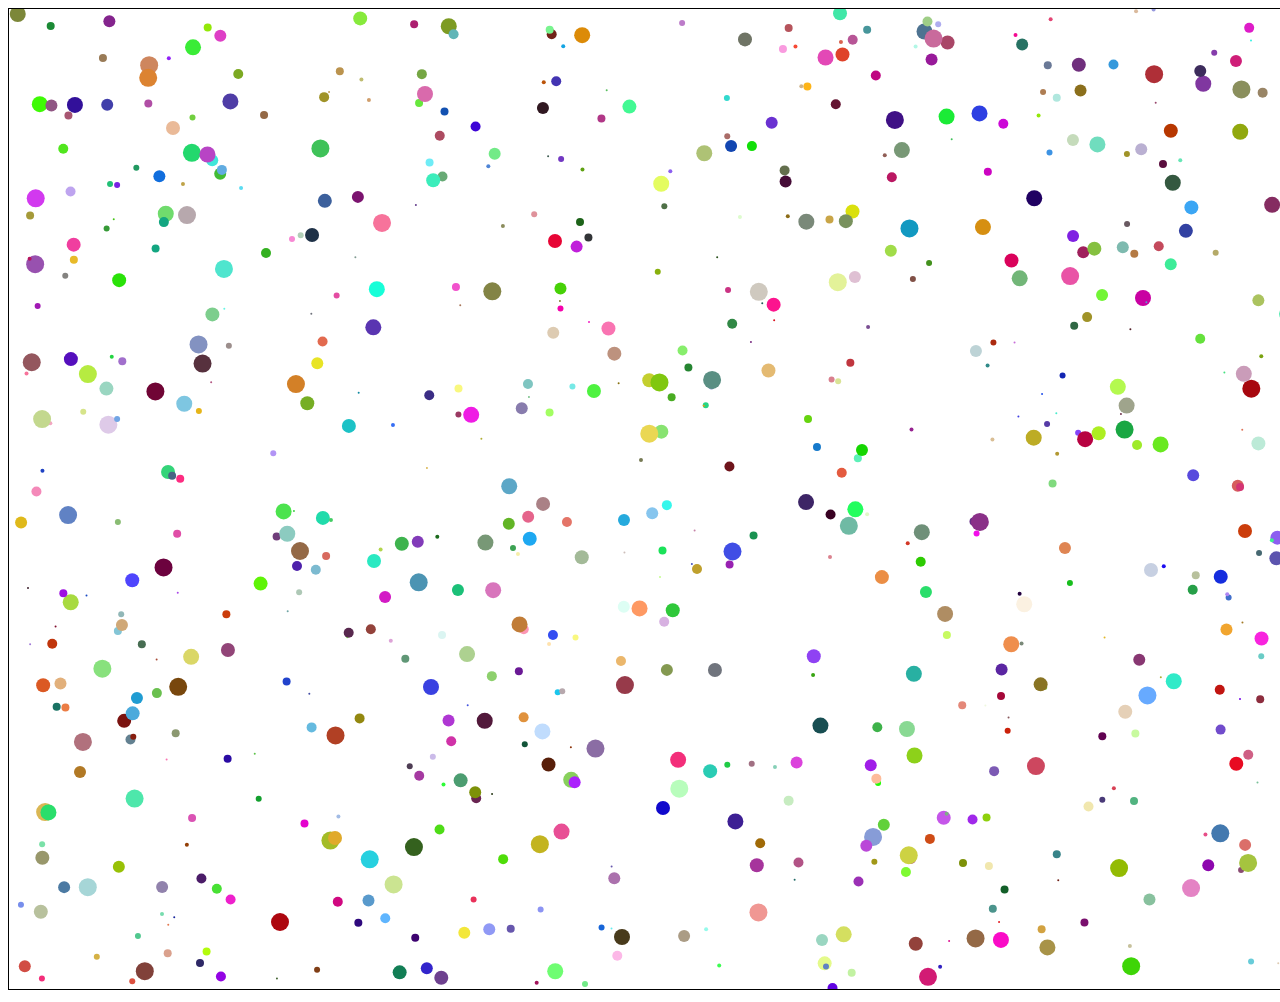
==== index.html @ 19d2478e "Initial functioning product completed !!" ====
<!DOCTYPE html>
<html lang="en">
<head>
    <meta charset="UTF-8">
    <title>Ball Collision</title>
</head>
<body>

<!--<canvas id="canvas" style="border: 1px solid black" width="1000px" height="900px"></canvas>-->
<canvas id="canvas" style="border: 1px solid black"></canvas>

<script src="js/main.js" type="module"></script>
<!--<script>-->
<!--const c = document.getElementById("canvas");-->
<!--</script>-->
</body>
</html>
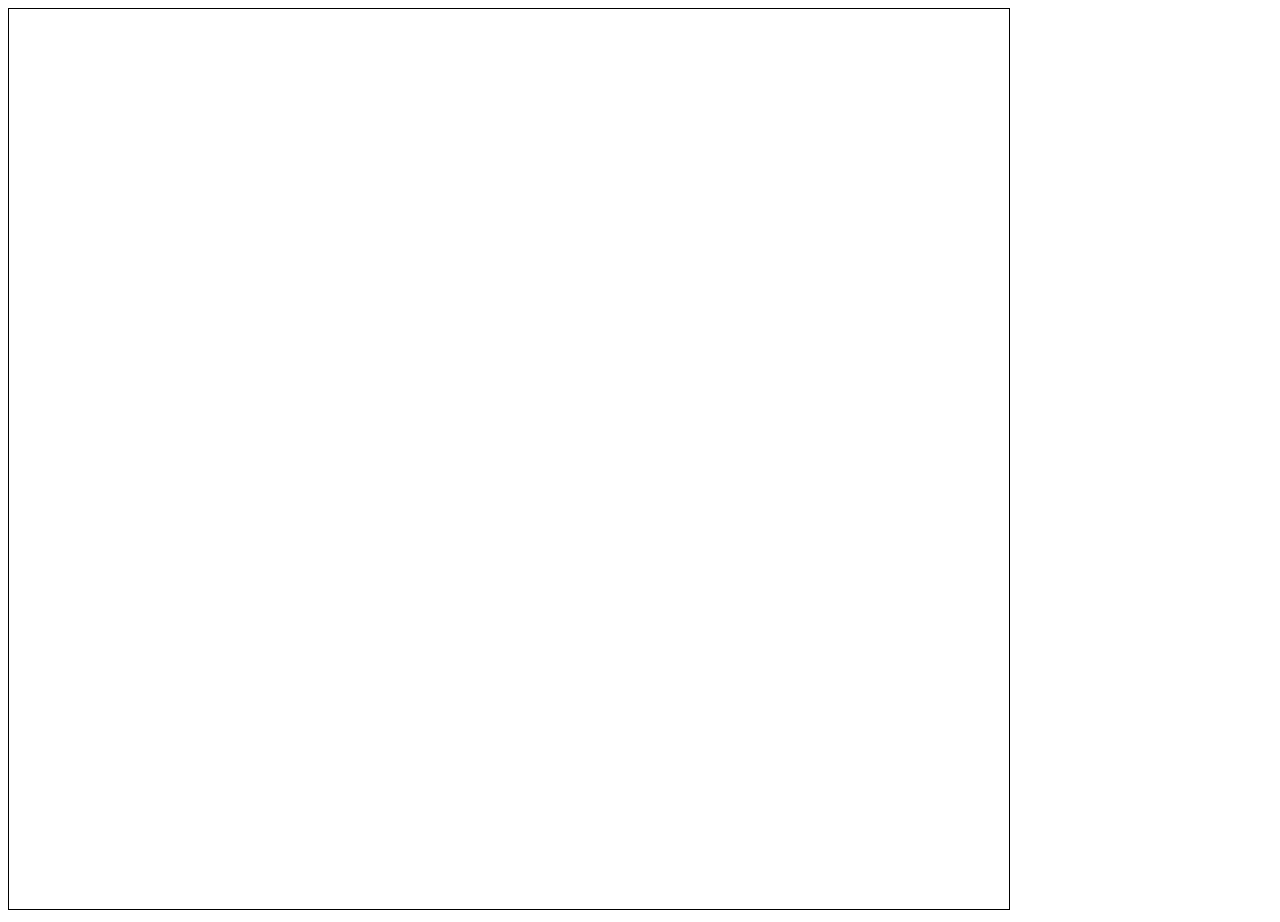
==== commit 40f7a635: "Ball collision project added !!" ====
--- a/index.html
+++ b/index.html
@@ -6,12 +6,12 @@
 </head>
 <body>
 
-<!--<canvas id="canvas" style="border: 1px solid black" width="1000px" height="900px"></canvas>-->
-<canvas id="canvas" style="border: 1px solid black"></canvas>
+<canvas id="canvas" style="border: 1px solid black" width="1000px" height="900px"></canvas>
+<!--<canvas id="canvas" style="border: 1px solid black"></canvas>-->
 
-<script src="js/main.js" type="module"></script>
-<!--<script>-->
-<!--const c = document.getElementById("canvas");-->
-<!--</script>-->
+<!--<script src="js/main.js" type="module"></script>-->
+<script>
+// <!--const c = document.getElementById("canvas");-->
+</script>
 </body>
 </html>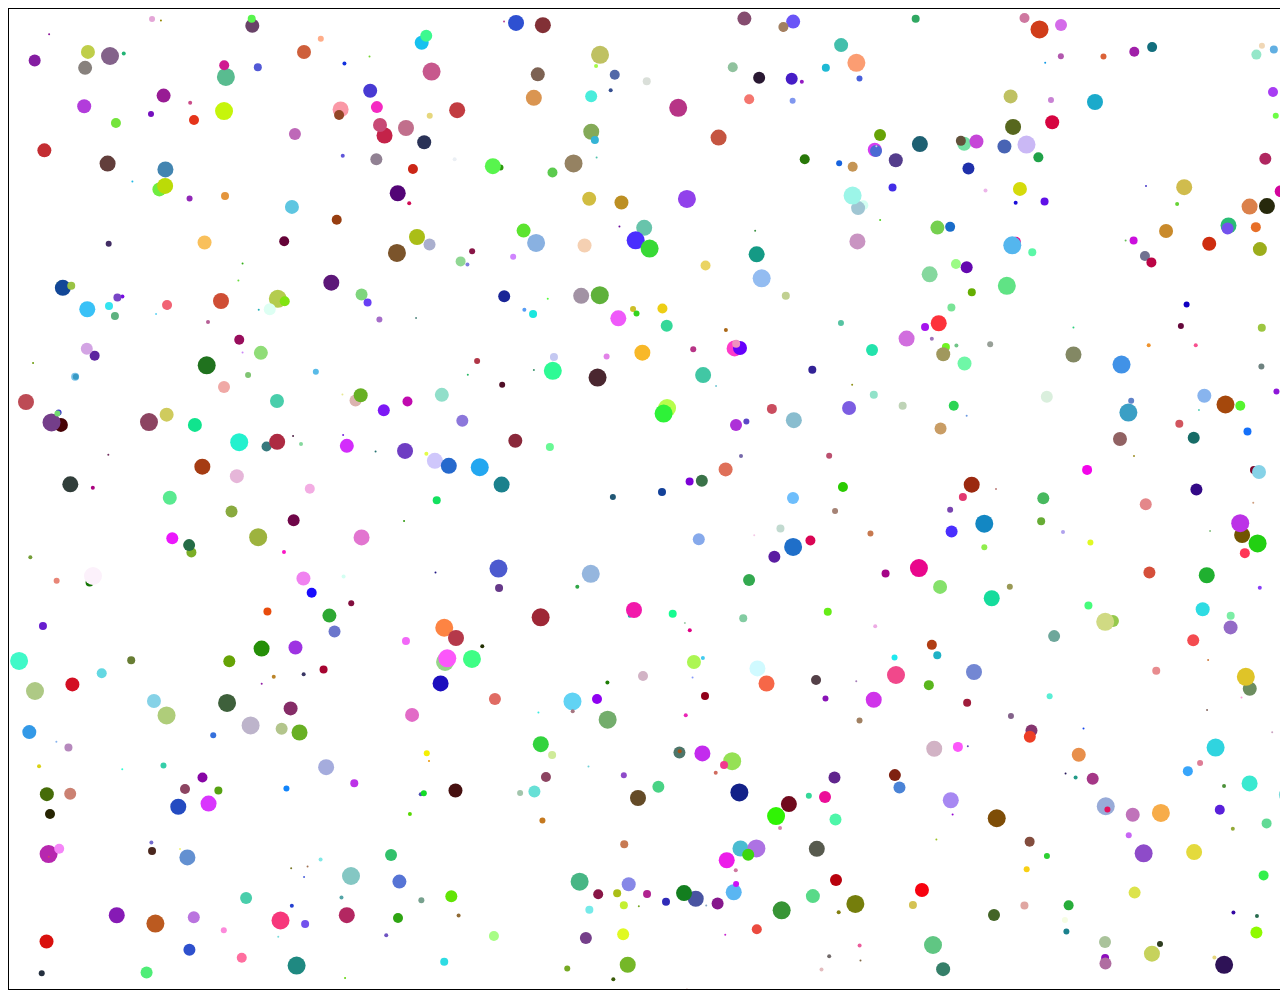
==== commit 05b842b0: "RE: Working Code !!" ====
--- a/index.html
+++ b/index.html
@@ -6,12 +6,9 @@
 </head>
 <body>
 
-<canvas id="canvas" style="border: 1px solid black" width="1000px" height="900px"></canvas>
-<!--<canvas id="canvas" style="border: 1px solid black"></canvas>-->
+<!--<canvas id="canvas" style="border: 1px solid black" width="1000px" height="900px"></canvas>-->
+<canvas id="canvas" style="border: 1px solid black"></canvas>
 
-<!--<script src="js/main.js" type="module"></script>-->
-<script>
-// <!--const c = document.getElementById("canvas");-->
-</script>
+<script src="js/main.js" type="module"></script>
 </body>
 </html>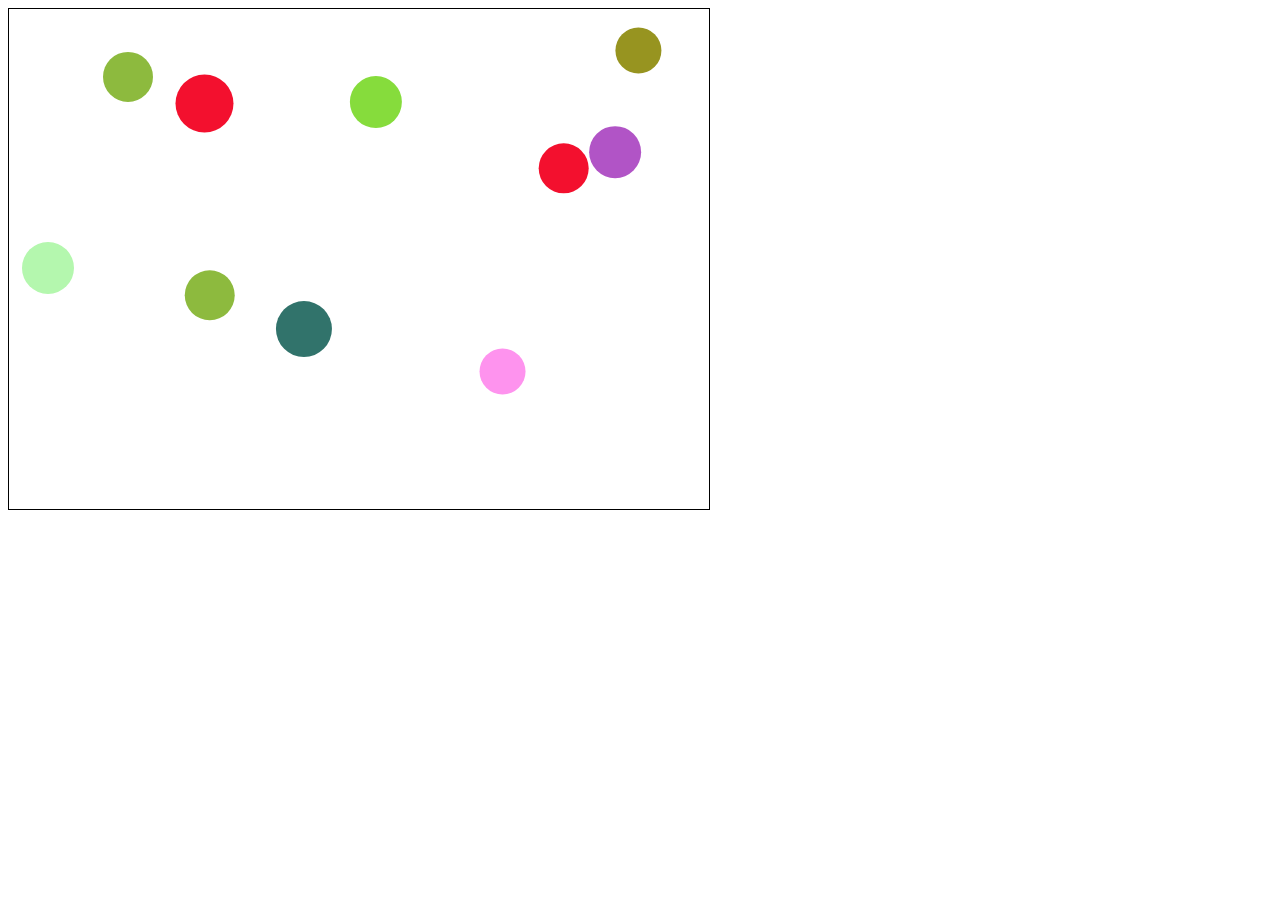
==== commit 2c6fcc96: "BUG: when calculating collision between balls fixed !!" ====
--- a/index.html
+++ b/index.html
@@ -10,5 +10,12 @@
 <canvas id="canvas" style="border: 1px solid black"></canvas>
 
 <script src="js/main.js" type="module"></script>
+<!--<script>-->
+<!--    const c = document.getElementById("canvas").getContext("2d");-->
+<!--    c.beginPath();-->
+<!--    c.fillStyle = "black";-->
+<!--    c.arc(0 + 30, 0 + 30, 30, 0, Math.PI * 2);-->
+<!--    c.fill();-->
+<!--</script>-->
 </body>
 </html>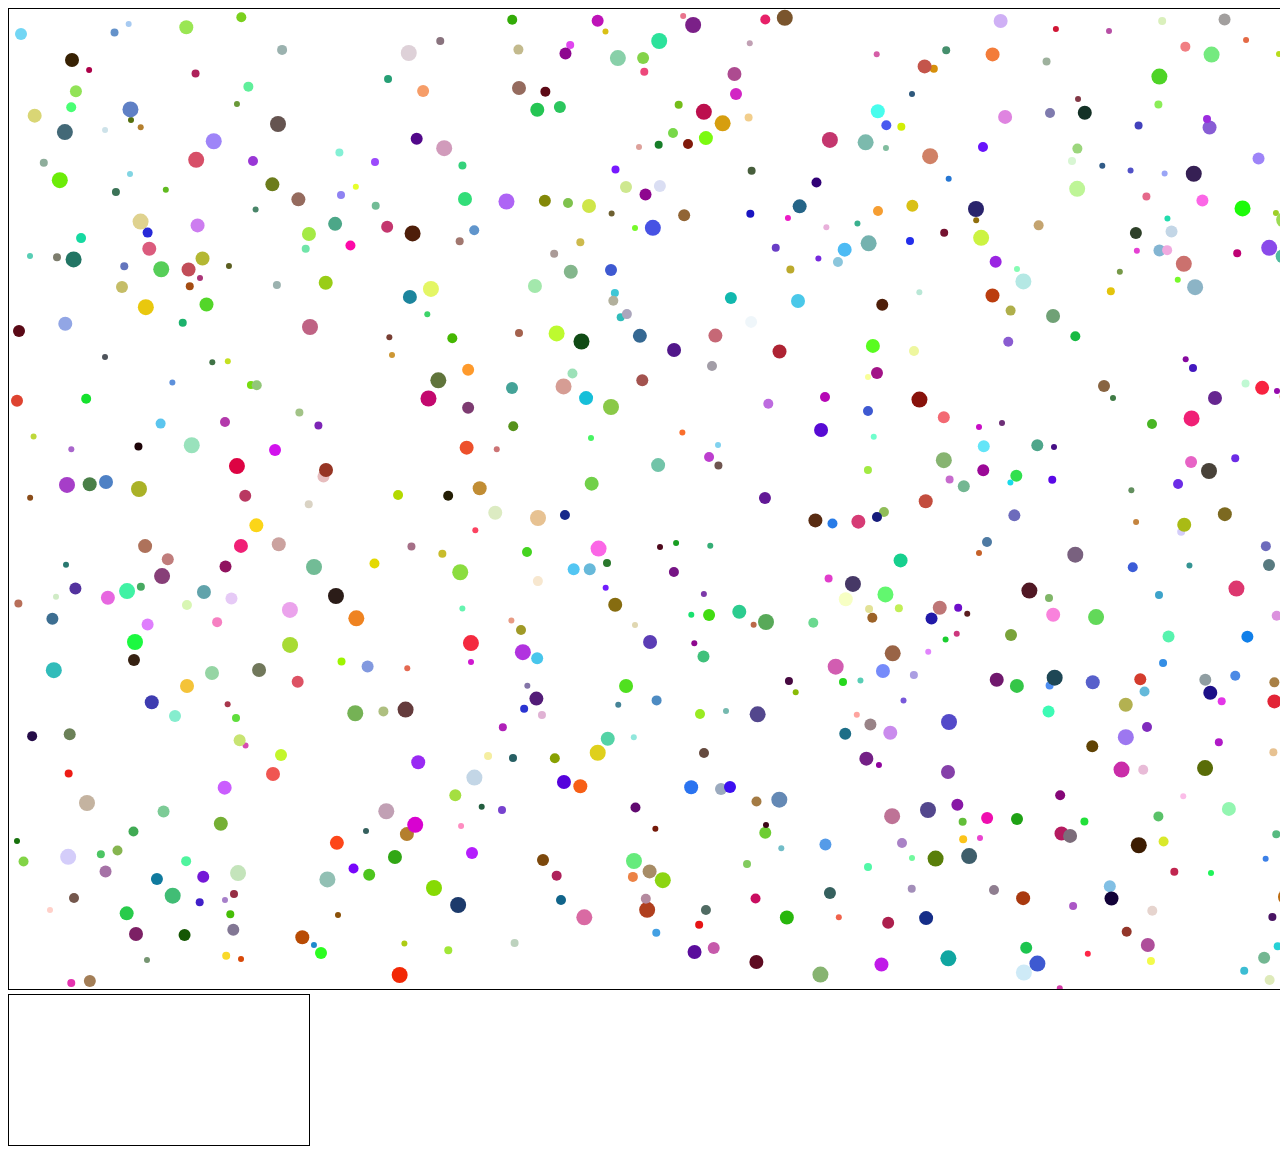
==== commit 6c10a594: "Ant creation function added && one huge ball added !!" ====
--- a/index.html
+++ b/index.html
@@ -6,16 +6,9 @@
 </head>
 <body>
 
-<!--<canvas id="canvas" style="border: 1px solid black" width="1000px" height="900px"></canvas>-->
 <canvas id="canvas" style="border: 1px solid black"></canvas>
+<canvas id="ant-canvas" style="border: 1px solid black"></canvas>
 
 <script src="js/main.js" type="module"></script>
-<!--<script>-->
-<!--    const c = document.getElementById("canvas").getContext("2d");-->
-<!--    c.beginPath();-->
-<!--    c.fillStyle = "black";-->
-<!--    c.arc(0 + 30, 0 + 30, 30, 0, Math.PI * 2);-->
-<!--    c.fill();-->
-<!--</script>-->
 </body>
 </html>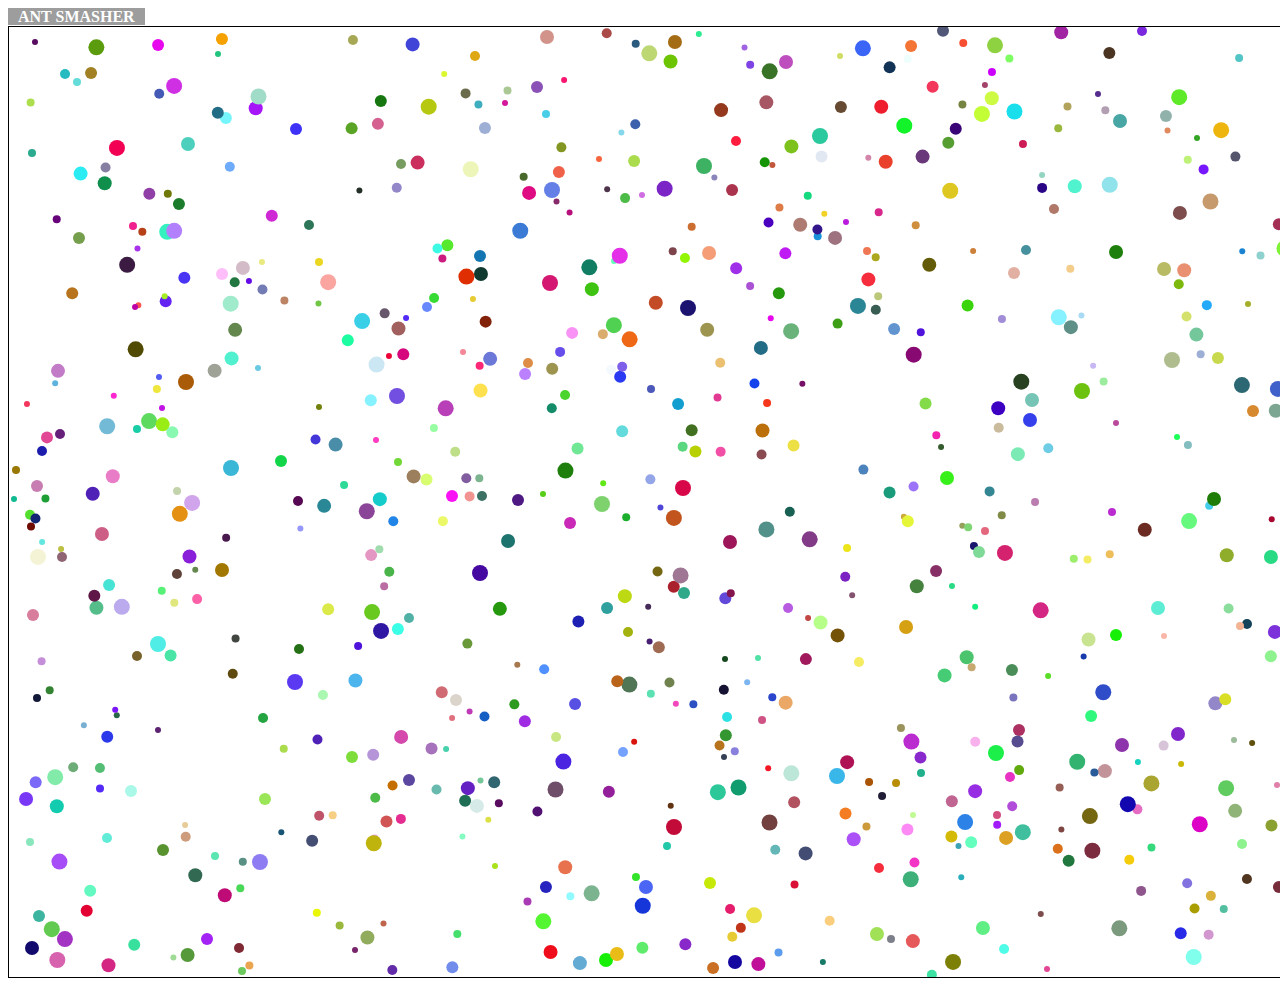
==== commit 38085361: "Better css !!" ====
--- a/index.html
+++ b/index.html
@@ -3,11 +3,16 @@
 <head>
     <meta charset="UTF-8">
     <title>Ball Collision</title>
+
+    <link rel="stylesheet" href="css/main.css">
 </head>
 <body>
 
-<canvas id="canvas" style="border: 1px solid black"></canvas>
-<canvas id="ant-canvas" style="border: 1px solid black"></canvas>
+<div class="container">
+    <a href="ant-smasher.html">ANT SMASHER</a>
+</div>
+
+<canvas id="canvas"></canvas>
 
 <script src="js/main.js" type="module"></script>
 </body>
--- a/css/main.css
+++ b/css/main.css
@@ -0,0 +1,11 @@
+canvas {
+    border: 1px solid black
+}
+
+a {
+    padding: 0 10px;
+    background-color: #9d9d9d;
+    color: white;
+    text-decoration: none;
+    font-weight: bold;
+}
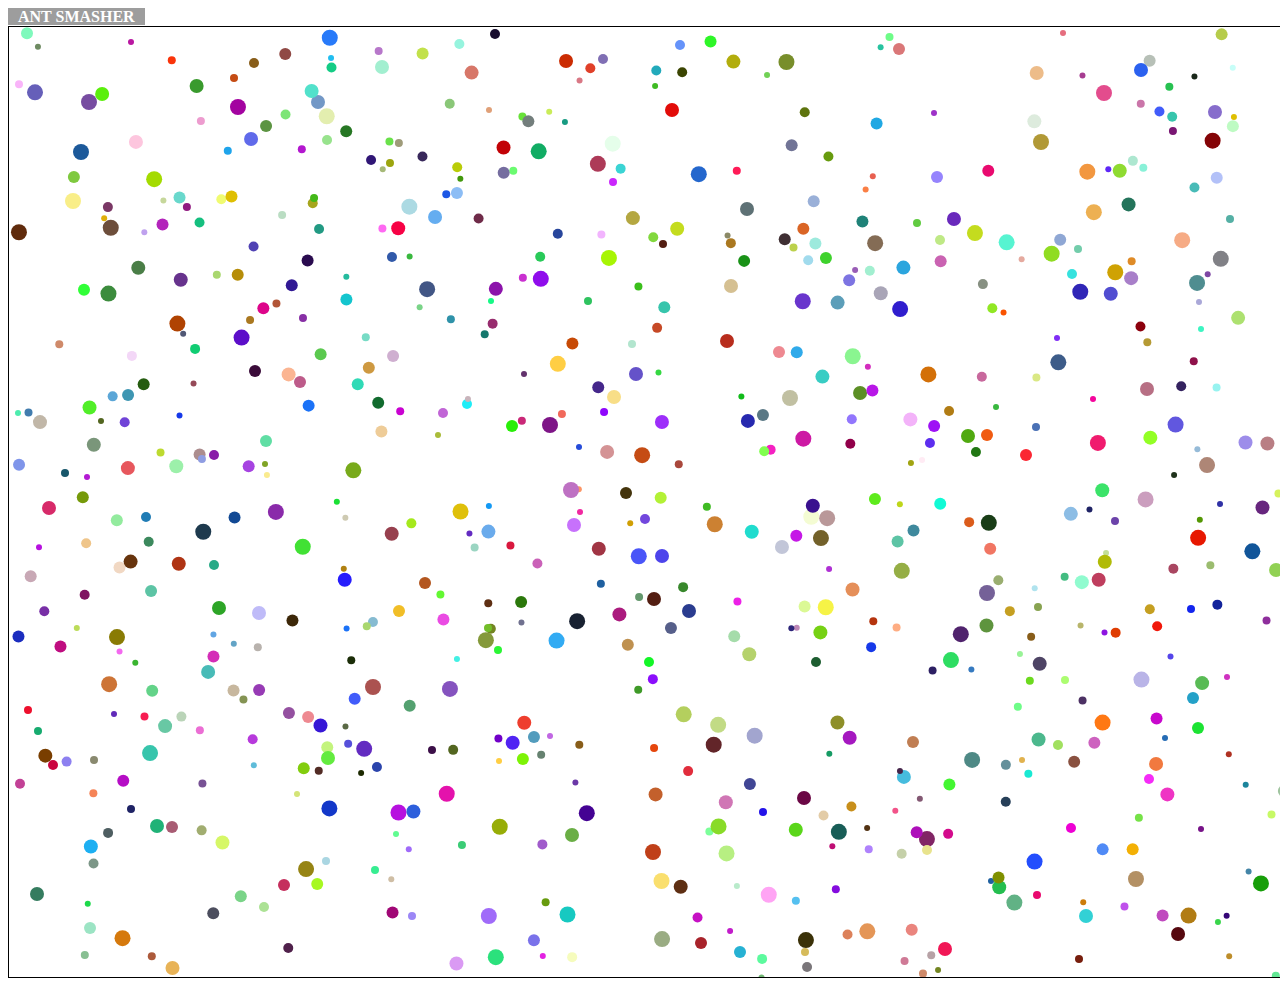
==== commit 0b31e30f: "ant smasher link not working fixed !!" ====
--- a/index.html
+++ b/index.html
@@ -9,7 +9,7 @@
 <body>
 
 <div class="container">
-    <a href="ant-smasher.html">ANT SMASHER</a>
+    <a href="/ant-smasher.html">ANT SMASHER</a>
 </div>
 
 <canvas id="canvas"></canvas>
--- a/css/main.css
+++ b/css/main.css
@@ -9,3 +9,7 @@
     text-decoration: none;
     font-weight: bold;
 }
+
+a:hover {
+    background-color: #727272;
+}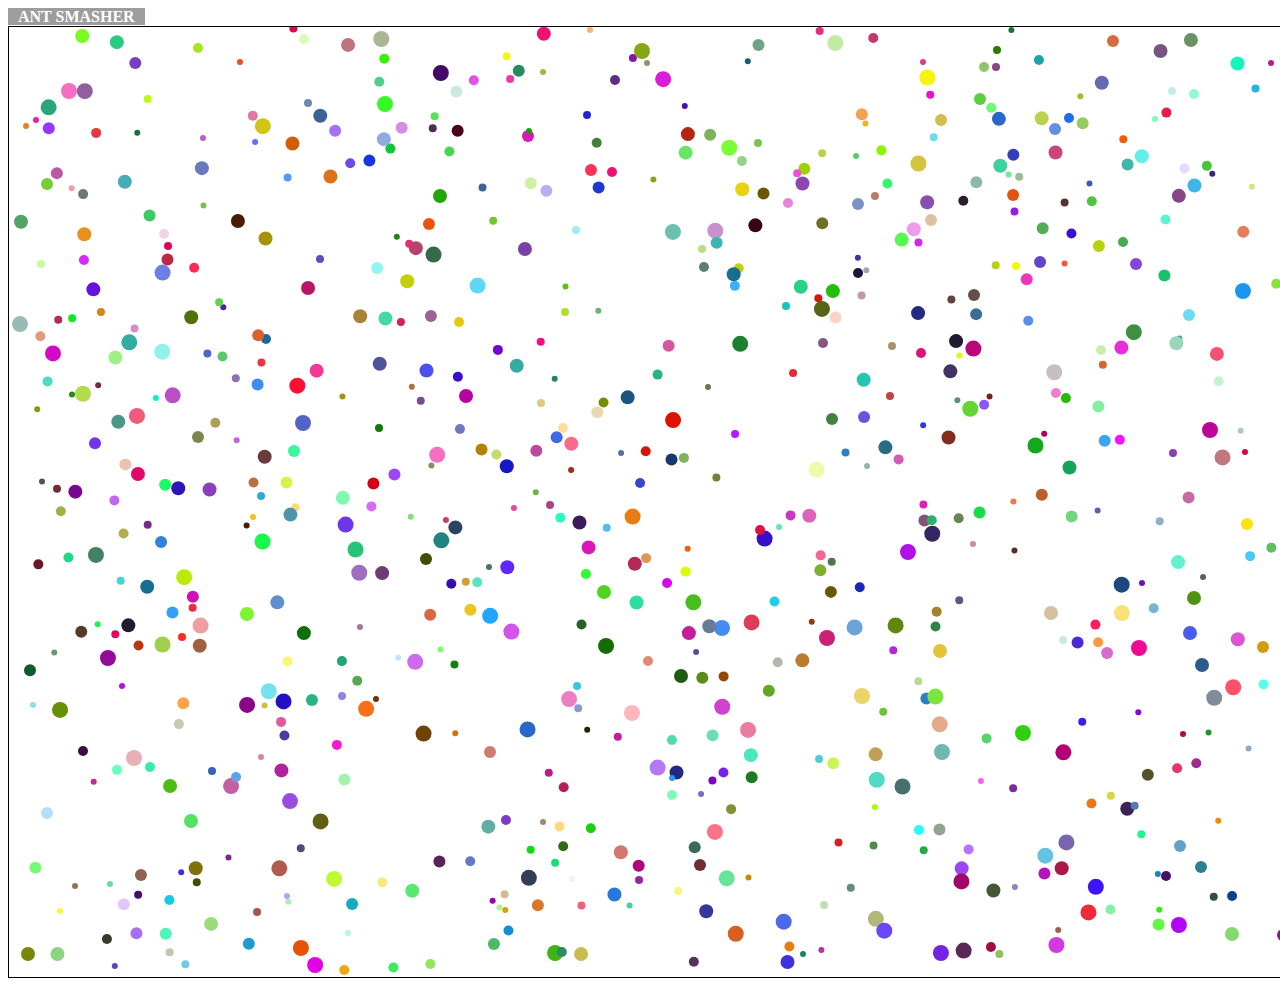
==== commit a3f3529d: "RESTORE LAST COMMIT !!" ====
--- a/index.html
+++ b/index.html
@@ -9,7 +9,7 @@
 <body>
 
 <div class="container">
-    <a href="/ant-smasher.html">ANT SMASHER</a>
+    <a href="ant-smasher.html">ANT SMASHER</a>
 </div>
 
 <canvas id="canvas"></canvas>
